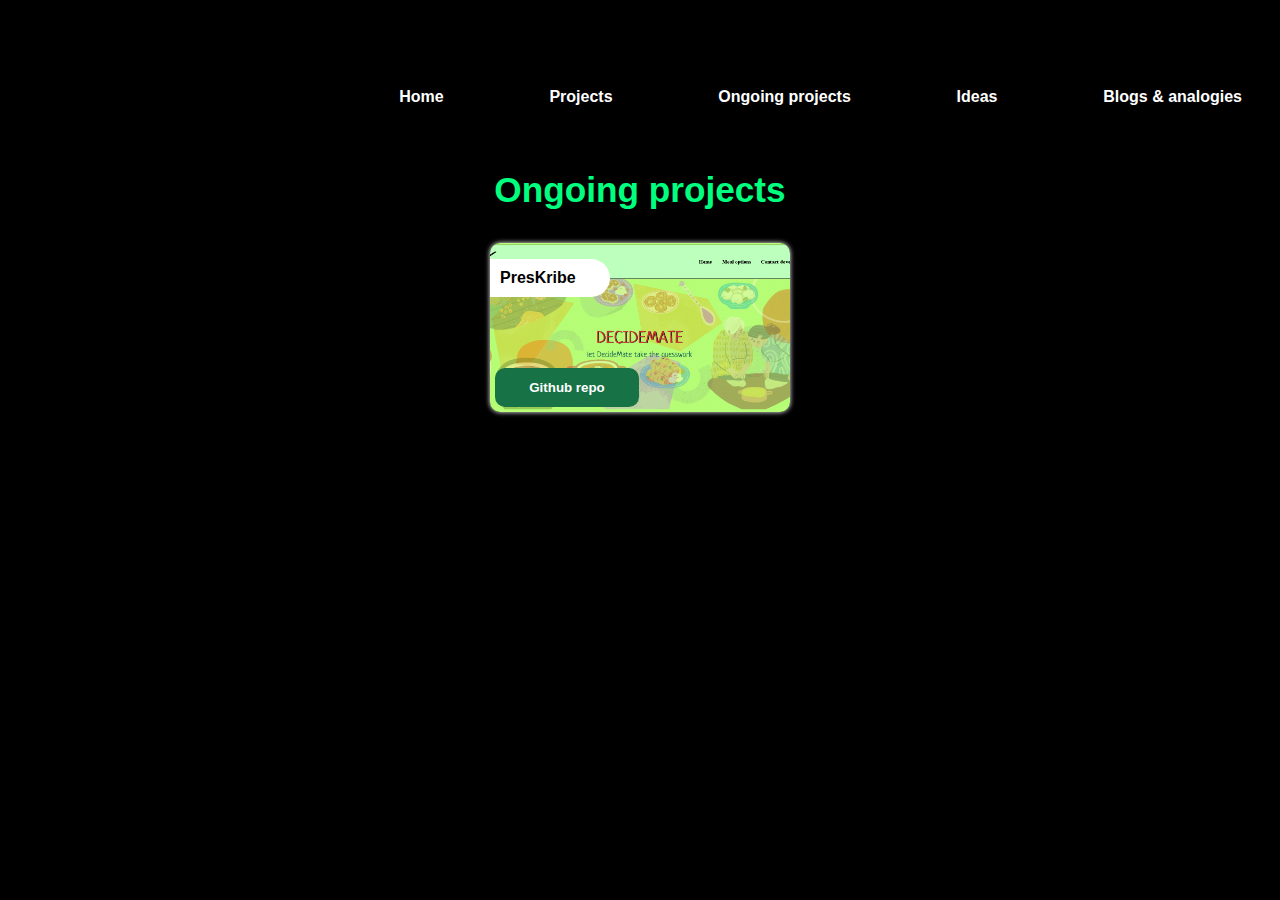
==== ongoing_projects.html @ ef21fc6d "Started making 'ongoing project' page" ====
<!DOCTYPE html>
<html lang="en">
<head>
    <meta charset="UTF-8">
    <meta name="viewport" content="width=device-width, initial-scale=1.0">
    <title>Ongoing projects</title>
    <link rel="stylesheet" href="portfolio.css">
</head>
<body>
    <!-- Navigation bar -->
    <button class="toggler">&#9776</button>
    <div id="navBar">
        <div id="link-container">
            <a href="index.html" class="nav-link">Home</a>
            <a href="projects.html" class="nav-link">Projects</a>
            <a href="ongoing_projects.html" class="nav-link">Ongoing projects</a>
            <a href="" class="nav-link">Ideas</a>
            <a href="" class="nav-link">Blogs & analogies</a>
        </div>
    </div>

    <h1 class="head_2">Ongoing projects</h1>
    <div class="web-container">
        <div class="web">
            <p class="title">PresKribe</p>
            <img src="Images/DecideMate.png" alt="" class="web-img">
            <a href="https://github.com/mahmud-ops/DecideMate"><button class="btn git">Github repo</button></a>
        </div>
     </div>

<script src="portfolio.js"></script>
</body>
</html>
---- portfolio.css ----
*{
    color: white;
    font-family: Arial, Helvetica, sans-serif;
}

.head{
    text-align: center;
    font-family: Arial, Helvetica, sans-serif;
    color: var(--spring-green);
    font-size: 320%;
    animation: fadeIn 5s;
}
.head_2{
    text-align: center;
    font-family: Arial, Helvetica, sans-serif;
    color: var(--spring-green);
    font-size: 220%;
    animation: fadeIn 5s;
}
body{
    background-color: black;
}
:root {
    --spring-green: #00ff7f;
    --dark-spring-green: #177245;
    --may-green: #5B9E48;
    --bud-green: #7CBB5D;
    --medium-spring-bud: #C9DC87;
    --secondary-bg: rgb(37, 37, 37);
}
/* Nav */
#navBar{
    display: flex;
    justify-content: end;
    background-color: black;
    padding: 30px;
    position: sticky;
    top: 0px;
    z-index: 10;

}
.toggler{
    cursor: pointer;
    visibility: hidden;
    background-color: transparent;
    border: none;
    font-size: 2rem;
}

#link-container{
    width: 70%;
    display: flex;
    justify-content: space-between;
}
.nav-link{
    margin-top: 10px;
    margin-bottom: 10px;
    color: white;
    text-decoration: none;
    transition: 0.3s;
    font-family: Arial, Helvetica, sans-serif;
    font-weight: bolder;
}
.nav-link:hover{
    color: var(--bud-green);
    text-shadow: 0px 0px 10px var(--bud-green);
}


/* Hero */
#profile-pic{
    display: flex;
    justify-content: center;
}
#profile-pic img{
    border-radius: 50%;
    animation: fadeIn_2 5s;
}
#hero{
    display: flex;
    justify-content: center;
}
@keyframes fadeIn {
    0%{opacity: 0;
    transform: translateX(-30px);}
}
@keyframes fadeIn_2 {
    0%{opacity: 0;}
}
#description{
    text-align: left;
    color: rgba(255, 255, 255, 0.719);
    width: 70%;
    padding: 20px;   
}


/* Skills */
#skill-container{
    display: block;
    padding: 20px;
    border-radius: 10px;
    background-color: var(--secondary-bg);
    cursor: pointer;
}
.bar{
    position: relative;
    height: 10px;
    width: 95%;
    border-radius: 10px;
    background-color: #cadc8758;
}
/* Skills */
#html, #css, #js, #c, #cpp {
    position: absolute;
    width: 0%;
    height: 10px;
    border-radius: 10px;
    background-color: var(--bud-green);
    transition: width 0.9s ease-in-out; /* Ensure transition is applied here */
}

#skill-container:hover #html { width: 95%; }
#skill-container:hover #css { width: 97%; }
#skill-container:hover #js { width: 25%; }
#skill-container:hover #c { width: 70%; }
#skill-container:hover #cpp { width: 70%; }
/* Mobile */
@media (max-width: 768px) {
    .toggler{
        visibility: visible;
    }
    #hero {
        display: block;
    }
    #description {
        text-align: center;
        padding: 0px;
        transform: translateX(25%);
    }
    #navBar {
        transition: height 1s cubic-bezier(0.165, 0.84, 0.44, 1);
        height: 10px;
        overflow: hidden;
        justify-content: space-between;
    }
    #link-container {
        margin-top: 30px;
        flex-direction: column;
        justify-content: space-evenly;
    }
    .nav-expanded {
        height: 200px !important;
    }
}

/* Education */
#education{
    padding: 20px;
}
#education li{
    margin-bottom: 10px;
}
/* Social */
.social{
    padding: 20px;
}
.social-media{
    text-decoration: none;
    transition: 0.3s;
}
.social-media:hover{
    color: var(--spring-green);
    text-shadow: 0px 0px 5px var(--spring-green);
}
/* --------------------------------------------------------------------------------------- */
/* Projects */
.web-container{
    display: flex;
    flex-wrap: wrap;
    justify-content: center;
}
.title{
    width: 100px;
    position: absolute;
    color: black;
    font-weight: bold;
    left: 0px;
    background-color: white;
    padding: 10px;
    border-radius: 0px 50px 50px 0px;
    transition: 0.3s ease-in-out;
}
.web:hover .title{
    width: 200px;
    background-color: var(--dark-spring-green);
    color: white;
}
.web{
    display: flex;
    justify-content: center;
    position: relative;
    border-radius: 10px;
    aspect-ratio: 16/9;
    margin: 10px;
    width: 300px;
    box-shadow: 0px 0px 5px white;
    background-color: var(--secondary-bg);
}
.web-img{
    width: 100%;
    object-fit: cover;
    border-radius: inherit;
}
.btn{
    font-weight: bold;
    background-color: var(--dark-spring-green);
    cursor: pointer;
    border: none;
    padding: 10px;
    border-radius: 10px;
    width: 48%;
    position: absolute;
    bottom: 5px;
    transition: 0.3s;
    box-sizing: border-box;
    border: solid 2px var(--dark-spring-green);
}
.btn:hover{
    box-shadow: 0px 0px 5px var(--spring-green);
    color: black;
    background-color: #00ff807c;
}
.live{
    right: 5px;
}
.git{
    left: 5px;
}
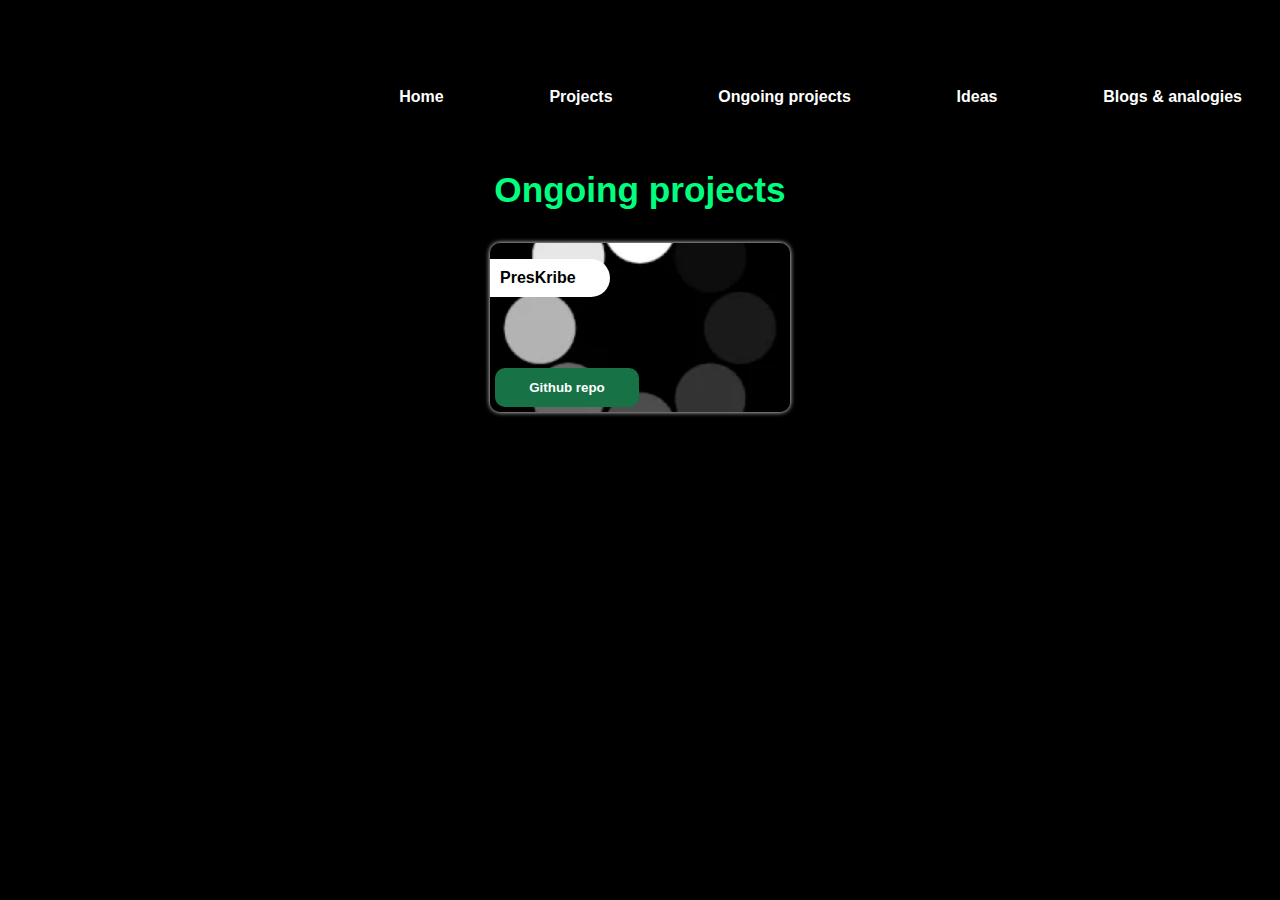
==== commit 01ae6409: "IntersectionObserver" ====
--- a/ongoing_projects.html
+++ b/ongoing_projects.html
@@ -23,7 +23,7 @@
     <div class="web-container">
         <div class="web">
             <p class="title">PresKribe</p>
-            <img src="Images/DecideMate.png" alt="" class="web-img">
+            <img src="Images/Loading.gif" alt="" class="web-img">
             <a href="https://github.com/mahmud-ops/DecideMate"><button class="btn git">Github repo</button></a>
         </div>
      </div>
--- a/portfolio.css
+++ b/portfolio.css
@@ -96,35 +96,39 @@
 
 
 /* Skills */
-#skill-container{
+#skill-container {
     display: block;
     padding: 20px;
     border-radius: 10px;
     background-color: var(--secondary-bg);
     cursor: pointer;
 }
-.bar{
+
+.bar {
     position: relative;
     height: 10px;
     width: 95%;
     border-radius: 10px;
     background-color: #cadc8758;
 }
+
 /* Skills */
 #html, #css, #js, #c, #cpp {
     position: absolute;
-    width: 0%;
+    width: 0%; /* Initially set to 0 */
     height: 10px;
     border-radius: 10px;
     background-color: var(--bud-green);
-    transition: width 0.9s ease-in-out; /* Ensure transition is applied here */
-}
-
-#skill-container:hover #html { width: 95%; }
-#skill-container:hover #css { width: 97%; }
-#skill-container:hover #js { width: 25%; }
-#skill-container:hover #c { width: 70%; }
-#skill-container:hover #cpp { width: 70%; }
+    transition: width 0.9s ease-in-out;
+}
+
+/* Active class to trigger animation */
+.skill-active #html { width: 95%; }
+.skill-active #css { width: 97%; }
+.skill-active #js { width: 25%; }
+.skill-active #c { width: 70%; }
+.skill-active #cpp { width: 70%; }
+
 /* Mobile */
 @media (max-width: 768px) {
     .toggler{
